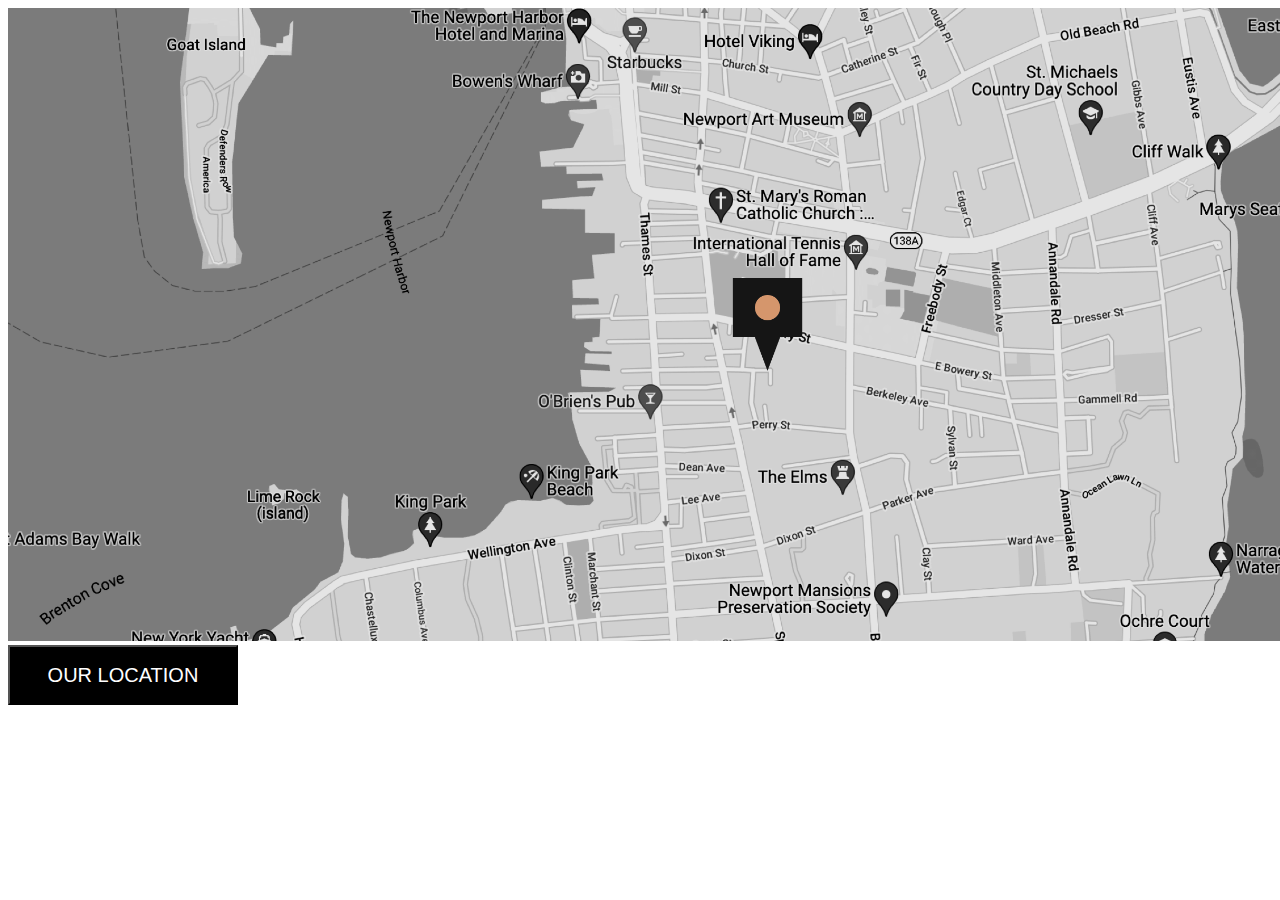
==== location.html @ 7fb7d692 "initial commit" ====
<!DOCTYPE html>
<html lang="en">
<head>
    <meta charset="UTF-8">
    <meta http-equiv="X-UA-Compatible" content="IE=edge">
    <meta name="viewport" content="width=device-width, initial-scale=1.0">
    <title>locationpage - İrem Adalı</title>
    <link rel="stylesheet" href="style.css">
</head>
<body>
    <section class="konum" id="konum">
       <div class="harita">
        <img src="image-map@2x.png" >
          
        <a href="file:///C:/Users/lenovo/Desktop/cssodev/location.html" target="_blank"><button>OUR LOCATION</button></a>

        </img>
       </div>
    </section>
</body>
</html>
---- style.css ----
section{
    padding: 0px 0%;
}

.home{
    display: grid;
    grid-template-columns: repeat(3, 1fr);
    grid-gap: 1.5rem;
    align-items: center;
}

.kutu{
    
    height:680px;
    background-color:black;
    width: 370px;
}

.home-img img{
    max-width:100%;
    height: 680px;
    width: 470px;
    margin-left: -139px;
    margin-top: 2px;
   
}

.home-text p{
    color: #444444;
    font-family: Big should;
    font-size: 22px;
    margin-left: -230px;
    margin-top: -120px;
}

.home-text button{
    color: white;
    background-color: black;
    width: 230px;
    height: 60px;
    margin-left: -230px;
    font-size: 20px;
    text-transform: uppercase;
    cursor: pointer;
    transition: color 0.4s linear;
}

.home-text button:hover{
    color: white;
    background-color: #D5966C;
}

.resim{
    display: grid;
    grid-template-columns: repeat(2, 1fr);
    grid-gap: 1.5rem;
    align-items: center;
}

.resim-text h1{
    margin-left: 200px;
    font-size: 40px;
    margin-top: 100px;
}

.resim-text p{
    margin-left: 200px ;
    font-size: 20px;
    color: #444444;
}

.resim-img img{
    
    max-width:100%;
    height: 400px;
    width: auto;
    margin-left: -90px;
    margin-top: 120px;
}

.galery{
    display: grid;
    grid-template-columns: repeat(2, 1fr);
    grid-gap: 1.5rem;
    align-items: center;
}

.galery-img img{
    max-width:85%;
    height: auto;
    width: 300;
    margin-left: 200px;
    margin-top: 20px;
}

.galery2-img img{
    margin-left: 90px;
    margin-top: 20px;
    width: auto;
    height: 320px;
    margin-right: 50px;
}

.kutu2 {
    height:350px;
    background-color:black;
    width: 455px;
    margin-right: 50px;
    margin-left:90px;
}

.yazi h1{
    font-size: 45px;
    margin-left: 60px;
    color: white;

}

.yazi p{
    font-size: 20px;
    margin-left: 0px;
    color: white;
}


footer{
    display: grid;
    grid-template-columns: repeat(3, 1fr);
    grid-gap: 1.5rem;
    align-items: center;
    background: black;
    height: 250px;
    margin-top: 150px;;
}

.footer-logo img{
    margin-left: 200px;
    height: 60px;
    width: auto;
}

.footer-yazi p{
    color: white;
}

.footer-icon{
    display: flex;
    align-items: center;
    justify-content: center;
    flex-direction: column;
    text-align: center;
}

.socials{
    list-style: none;
    display: flex;
    align-items: center;
    justify-content: center;
    margin: 1rem 0 3rem 0;
}

.socials li{
    margin: 0 10px;
}

.socials a{
   text-decoration: none;
   color: white;
}

.socials a i{
    font-size: 1.1rem;
    transition: color .4s ease;
 }

 .socials a:hover i{
    color: #D5966C;
 }

 .harita img{
    width: auto;
    height: 633px;
 }

.harita button{
    color: white;
    background-color: black;
    width: 230px;
    height: 60px;
    font-size: 20px;
    text-transform: uppercase;
    cursor: pointer;
    transition: color 0.4s linear;
}

.harita button:hover{
    color: white;
    background-color: #D5966C;
    margin-bottom: 500px;
    margin-top: -200px;
}
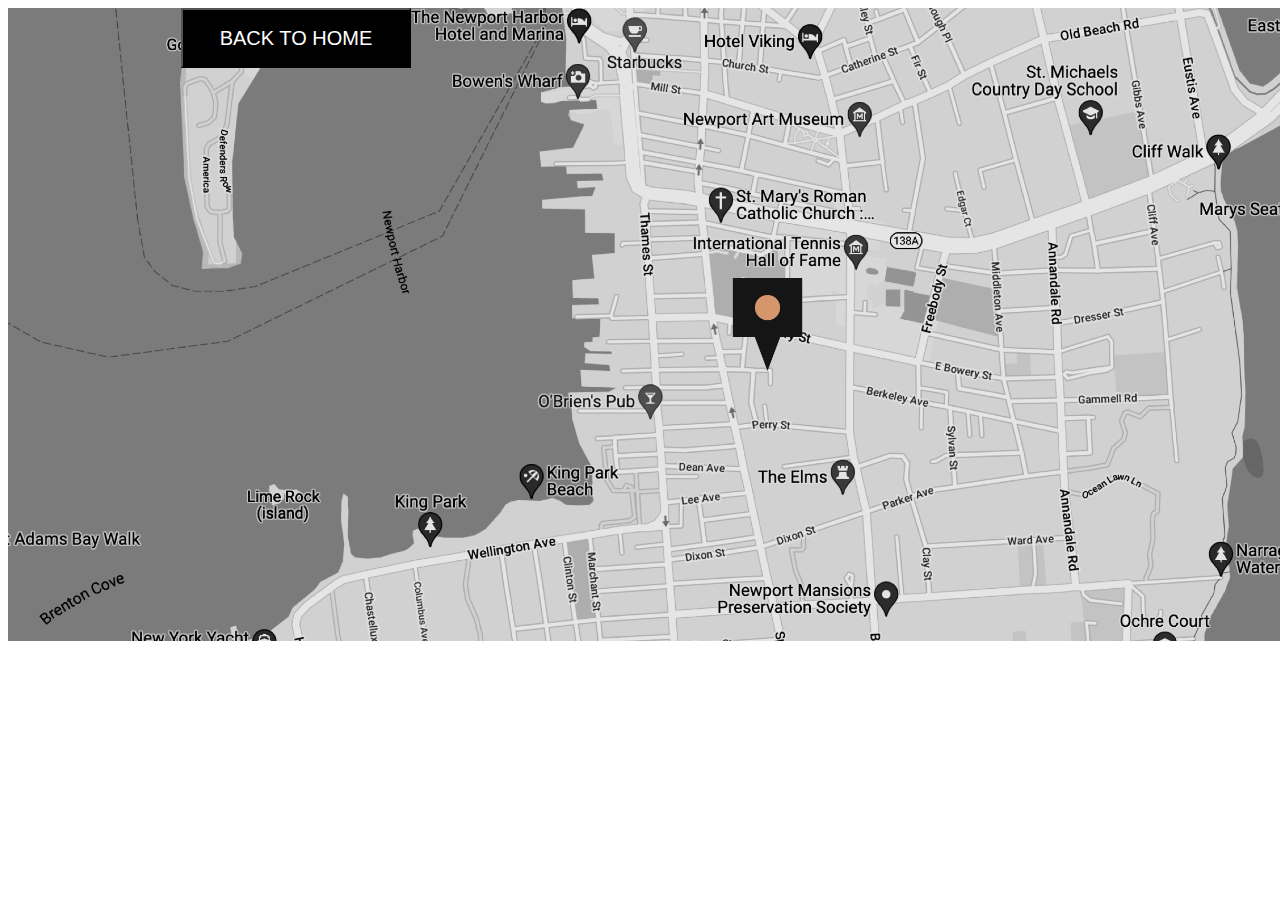
==== commit 2f8261ea: "refactor" ====
--- a/location.html
+++ b/location.html
@@ -5,14 +5,14 @@
     <meta http-equiv="X-UA-Compatible" content="IE=edge">
     <meta name="viewport" content="width=device-width, initial-scale=1.0">
     <title>locationpage - İrem Adalı</title>
-    <link rel="stylesheet" href="style.css">
+    <link rel="stylesheet" href="./styles/style.css">
 </head>
 <body>
-    <section class="konum" id="konum">
-       <div class="harita">
-        <img src="image-map@2x.png" >
+    <section class="location" id="konum">
+       <div class="location-map">
+        <img src="./images/image-map@2x.png" >
           
-        <a href="file:///C:/Users/lenovo/Desktop/cssodev/location.html" target="_blank"><button>OUR LOCATION</button></a>
+        <a href="https://adaliirem.github.io/cssodev/" target="_blank"><button>BACK TO HOME</button></a>
 
         </img>
        </div>
--- a/styles/style.css
+++ b/styles/style.css
@@ -0,0 +1,204 @@
+section{
+    padding: 0px 0%;
+}
+
+.home{
+    display: grid;
+    grid-template-columns: repeat(3, 1fr);
+    grid-gap: 1.5rem;
+    align-items: center;
+}
+
+.home-box{
+    
+    height:680px;
+    background-color:black;
+    width: 370px;
+}
+
+.home-img img{
+    max-width:100%;
+    height: 680px;
+    width: 470px;
+    margin-left: -139px;
+    margin-top: 2px;
+   
+}
+
+.home-text p{
+    color: #444444;
+    font-family: Big should;
+    font-size: 22px;
+    margin-left: -230px;
+    margin-top: -120px;
+}
+
+.home-text button{
+    color: white;
+    background-color: black;
+    width: 230px;
+    height: 60px;
+    margin-left: -230px;
+    font-size: 20px;
+    text-transform: uppercase;
+    cursor: pointer;
+    transition: color 0.4s linear;
+}
+
+.home-text button:hover{
+    color: white;
+    background-color: #D5966C;
+}
+
+.image{
+    display: grid;
+    grid-template-columns: repeat(2, 1fr);
+    grid-gap: 1.5rem;
+    align-items: center;
+}
+
+.image-text h1{
+    margin-left: 200px;
+    font-size: 40px;
+    margin-top: 100px;
+}
+
+.image-text p{
+    margin-left: 200px ;
+    font-size: 20px;
+    color: #444444;
+}
+
+.image-wrapper img{
+    
+    max-width:100%;
+    height: 400px;
+    width: auto;
+    margin-left: -90px;
+    margin-top: 120px;
+}
+
+.galery{
+    display: grid;
+    grid-template-columns: repeat(2, 1fr);
+    grid-gap: 1.5rem;
+    align-items: center;
+}
+
+.galery-img img{
+    max-width:85%;
+    height: auto;
+    width: 300;
+    margin-left: 200px;
+    margin-top: 20px;
+}
+
+.galery2-img img{
+    margin-left: 90px;
+    margin-top: 20px;
+    width: auto;
+    height: 320px;
+    margin-right: 50px;
+}
+
+.galery-wrapper {
+    height:350px;
+    background-color:black;
+    width: 455px;
+    margin-right: 50px;
+    margin-left:90px;
+}
+
+.galery-text h1{
+    font-size: 45px;
+    margin-left: 60px;
+    color: white;
+
+}
+
+.galery-text p{
+    font-size: 20px;
+    margin-left: 0px;
+    color: white;
+}
+
+
+footer{
+    display: grid;
+    grid-template-columns: repeat(3, 1fr);
+    grid-gap: 1.5rem;
+    align-items: center;
+    background: black;
+    height: 250px;
+    margin-top: 150px;;
+}
+
+.footer-logo img{
+    margin-left: 200px;
+    height: 60px;
+    width: auto;
+}
+
+.footer-yazi p{
+    color: white;
+}
+
+.footer-icon{
+    display: flex;
+    align-items: center;
+    justify-content: center;
+    flex-direction: column;
+    text-align: center;
+}
+
+.footer-socials{
+    list-style: none;
+    display: flex;
+    align-items: center;
+    justify-content: center;
+    margin: 1rem 0 3rem 0;
+}
+
+.footer-socials li{
+    margin: 0 10px;
+}
+
+.footer-socials a{
+   text-decoration: none;
+   color: white;
+}
+
+.footer-socials a i{
+    font-size: 1.1rem;
+    transition: color .4s ease;
+ }
+
+ .footer-socials a:hover i{
+    color: #D5966C;
+ }
+
+ .location-map img{
+    width: auto;
+    height: 633px;
+ }
+
+.location-map button{
+    color: white;
+    background-color: black;
+    width: 230px;
+    height: 60px;
+    font-size: 20px;
+    text-transform: uppercase;
+    cursor: pointer;
+    transition: color 0.4s linear;
+    position: absolute;
+    left: 181px;
+    top: 8px;
+}
+
+.location-map button:hover{
+    color: white;
+    background-color: #D5966C;
+    margin-bottom: 500px;
+}
+
